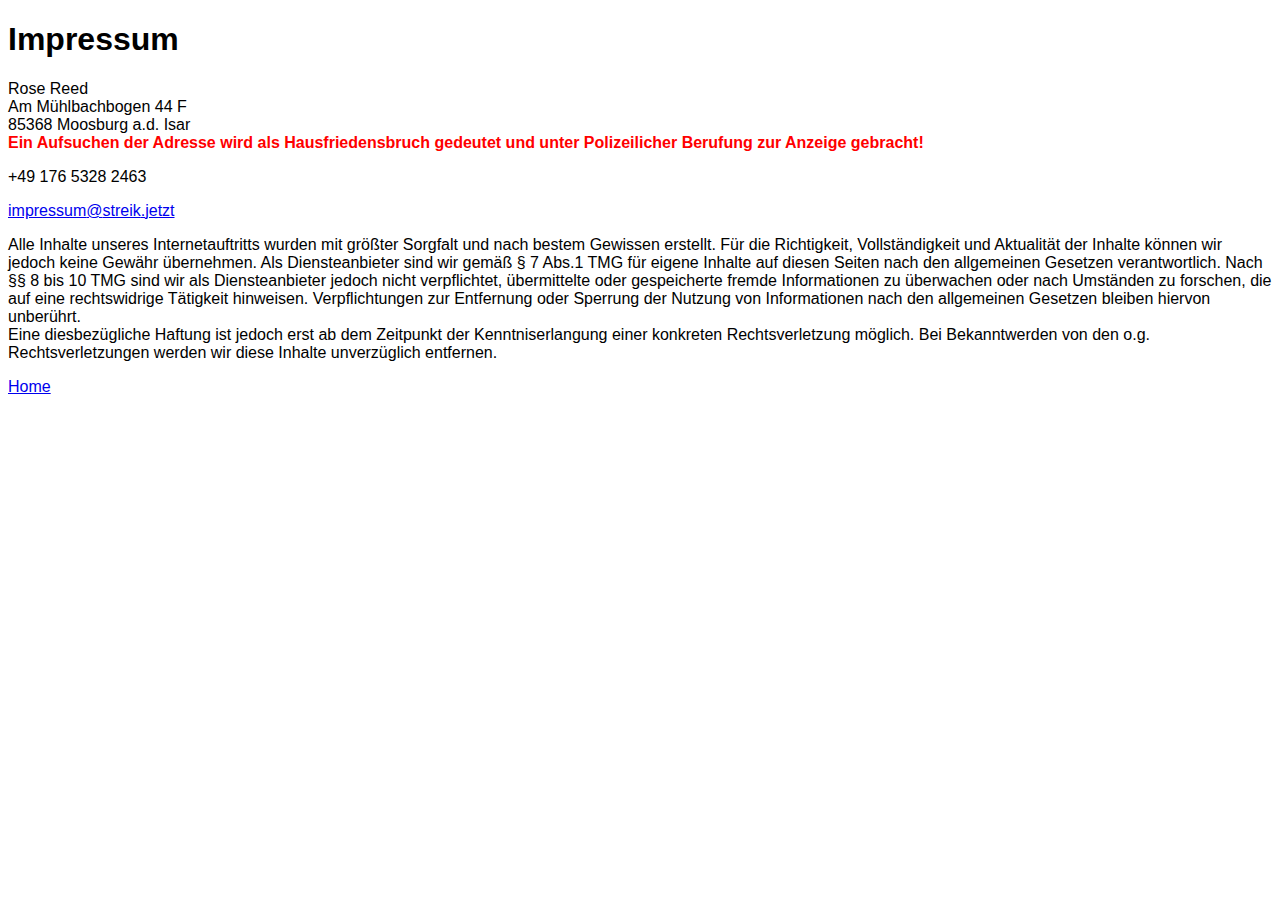
==== impressum/index.html @ c4d5e3ca "intial page" ====
<!DOCTYPE html>
<html lang="de">
<head>
    <meta charset="UTF-8">
    <meta http-equiv="X-UA-Compatible" content="IE=edge">
    <meta name="viewport" content="width=device-width, initial-scale=1.0">
    <meta name="robots" content="noindex">
    <title>Impressum streik.jetzt</title>
    <link rel="stylesheet" href="../style.min.css">
</head>
<body>
    <main>
        <h1>
            Impressum
        </h1>
        <p>
            Rose Reed<br>
            Am Mühlbachbogen 44 F<br>
            85368 Moosburg a.d. Isar<br>
            <span style="font-weight: bold; color: red;">Ein Aufsuchen der Adresse wird als Hausfriedensbruch gedeutet und unter Polizeilicher Berufung zur Anzeige gebracht!</span>
        </p>
        <p>+49 176 5328 2463</p>
        <p><span class="blockspam" aria-hidden="true"></span><a id="obfuscate-mail" href="">impressum<span class="blockspam" aria-hidden="true"></span>@<!-- asdljfhaksjdhfasdfasdkjfhaksjdfasdf --><span class="blockspam" aria-hidden="true"></span>streik<span class="blockspam" aria-hidden="true"></span>.<span class="blockspam" aria-hidden="true"></span>jetzt</a></p>
        <p>
            Alle Inhalte unseres Internetauftritts wurden mit größter Sorgfalt und nach bestem Gewissen erstellt. Für die Richtigkeit, Vollständigkeit und Aktualität der Inhalte können wir jedoch keine Gewähr übernehmen. Als Diensteanbieter sind wir gemäß § 7 Abs.1 TMG für eigene Inhalte auf diesen Seiten nach den allgemeinen Gesetzen verantwortlich. Nach §§ 8 bis 10 TMG sind wir als Diensteanbieter jedoch nicht verpflichtet, übermittelte oder gespeicherte fremde Informationen zu überwachen oder nach Umständen zu forschen, die auf eine rechtswidrige Tätigkeit hinweisen. Verpflichtungen zur Entfernung oder Sperrung der Nutzung von Informationen nach den allgemeinen Gesetzen bleiben hiervon unberührt.
            <br>Eine diesbezügliche Haftung ist jedoch erst ab dem Zeitpunkt der Kenntniserlangung einer konkreten Rechtsverletzung möglich. Bei Bekanntwerden von den o.g. Rechtsverletzungen werden wir diese Inhalte unverzüglich entfernen. 
        </p>
    </main>    
    <footer>
        <a href="/">Home</a>
    </footer>
    <script src="./site.js"></script>
</body>
</html>
---- style.min.css ----
html{font-family:Verdana,Geneva,Tahoma,sans-serif}span.blockspam{display:none}.monospace{font-family:"Courier New",Courier,monospace}.italic{font-style:italic}.bg-dark{background-color:#000;color:#fff}.code{padding:2.5px 2.5px;border-radius:5px}/*# sourceMappingURL=style.min.css.map */
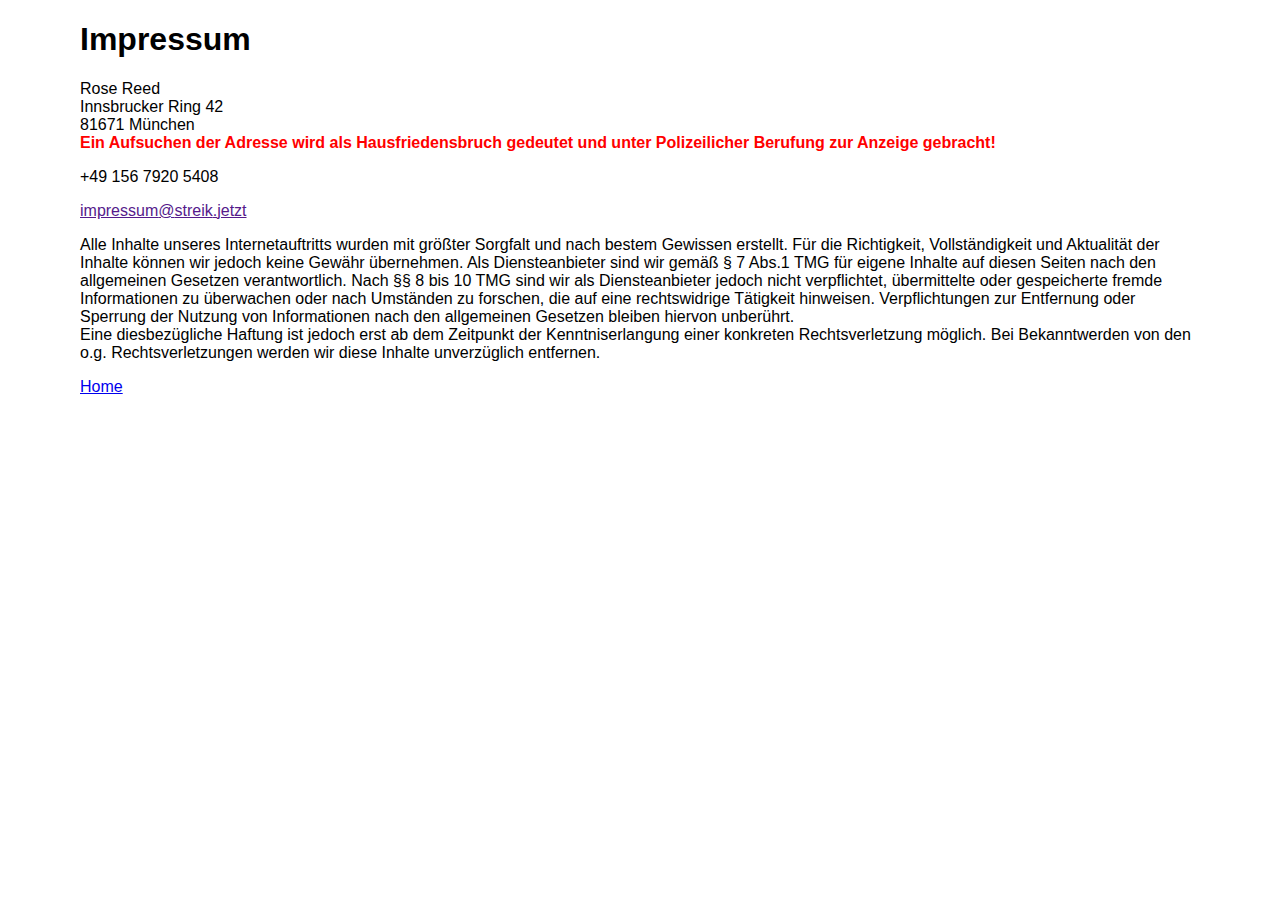
==== commit ddc0841e: "changes data" ====
--- a/impressum/index.html
+++ b/impressum/index.html
@@ -15,11 +15,11 @@
         </h1>
         <p>
             Rose Reed<br>
-            Am Mühlbachbogen 44 F<br>
-            85368 Moosburg a.d. Isar<br>
+            Innsbrucker Ring 42<br>
+            81671 München<br>
             <span style="font-weight: bold; color: red;">Ein Aufsuchen der Adresse wird als Hausfriedensbruch gedeutet und unter Polizeilicher Berufung zur Anzeige gebracht!</span>
         </p>
-        <p>+49 176 5328 2463</p>
+        <p>+<span class="blockspam" aria-hidden="true"></span><!--asdfahsdfhauwehfasd qwoerh b1-->4<span class="blockspam" aria-hidden="true"></span>9 156 <span class="blockspam" aria-hidden="true"></span>7920 54<span class="blockspam" aria-hidden="true"></span>08</p>
         <p><span class="blockspam" aria-hidden="true"></span><a id="obfuscate-mail" href="">impressum<span class="blockspam" aria-hidden="true"></span>@<!-- asdljfhaksjdhfasdfasdkjfhaksjdfasdf --><span class="blockspam" aria-hidden="true"></span>streik<span class="blockspam" aria-hidden="true"></span>.<span class="blockspam" aria-hidden="true"></span>jetzt</a></p>
         <p>
             Alle Inhalte unseres Internetauftritts wurden mit größter Sorgfalt und nach bestem Gewissen erstellt. Für die Richtigkeit, Vollständigkeit und Aktualität der Inhalte können wir jedoch keine Gewähr übernehmen. Als Diensteanbieter sind wir gemäß § 7 Abs.1 TMG für eigene Inhalte auf diesen Seiten nach den allgemeinen Gesetzen verantwortlich. Nach §§ 8 bis 10 TMG sind wir als Diensteanbieter jedoch nicht verpflichtet, übermittelte oder gespeicherte fremde Informationen zu überwachen oder nach Umständen zu forschen, die auf eine rechtswidrige Tätigkeit hinweisen. Verpflichtungen zur Entfernung oder Sperrung der Nutzung von Informationen nach den allgemeinen Gesetzen bleiben hiervon unberührt.
--- a/style.min.css
+++ b/style.min.css
@@ -1 +1 @@
-html{font-family:Verdana,Geneva,Tahoma,sans-serif}span.blockspam{display:none}.monospace{font-family:"Courier New",Courier,monospace}.italic{font-style:italic}.bg-dark{background-color:#000;color:#fff}.code{padding:2.5px 2.5px;border-radius:5px}/*# sourceMappingURL=style.min.css.map */+html{font-family:Verdana,Geneva,Tahoma,sans-serif}body{margin-left:5em;margin-right:5em}span.blockspam{display:none}.monospace{font-family:"Courier New",Courier,monospace}.italic{font-style:italic}.bg-dark{background-color:#000;color:#fff}.code{padding:2.5px 2.5px;border-radius:5px}form{width:25%;display:flex;flex-direction:column;flex-wrap:nowrap;justify-content:center;align-items:stretch;align-content:stretch}.formgroup{margin-bottom:1em;display:inline-flex;flex-direction:column;flex-wrap:nowrap;justify-content:center;align-items:stretch;align-content:stretch}#contactviapgptruegroup,#contactviapgpfalsegroup{margin-bottom:1em;display:inline-flex;flex-direction:row-reverse;flex-wrap:nowrap;justify-content:flex-end;align-items:flex-start;align-content:flex-end}/*# sourceMappingURL=style.min.css.map */